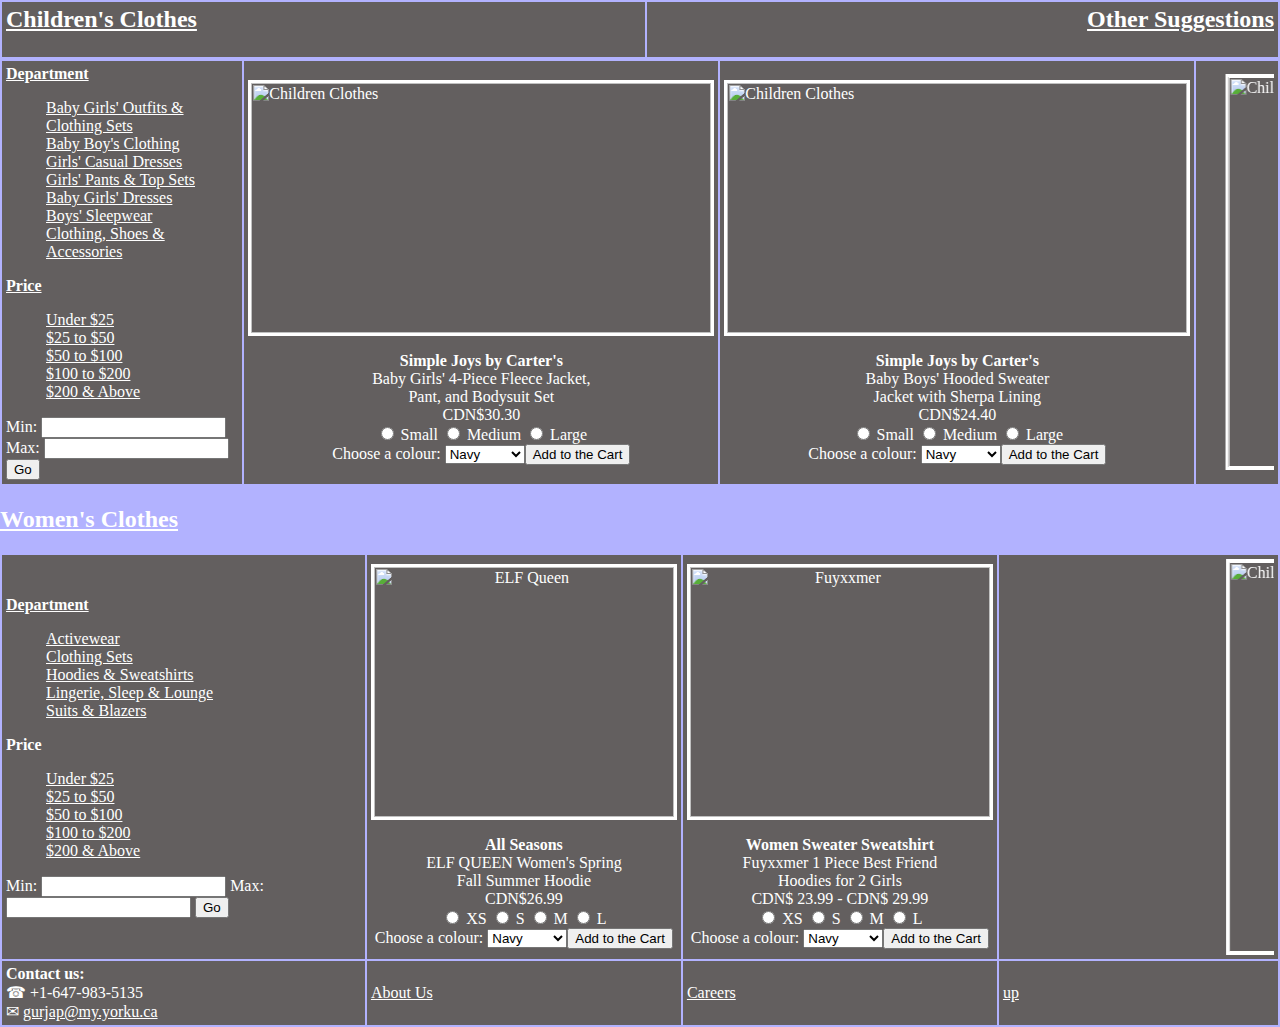
==== 3020/table.html @ 2d0f534a "Add files via upload" ====
<!DOCTYPE HTML PUBLIC "-//W3C//DTD HTML 4.01 Transitional//EN">
<html>
<head>
<title> ITEC 3020 Assignment 1 </title>
<link href="StyleSheet.css" rel="stylesheet">

</head>
<body>
<table width="100%">
<tr>
<td> <h2> <b><a href=""> Children's Clothes </a> </b> </h2> </td>

<td> <h2 style=text-align:right;> <b> <a href=""> Other Suggestions </a> </b> </h2> </td>
</tr>
</table>
<table width="100%">
	 
	<tr>
		<td> 
			<p> <b> <a href=""> Department </a> </b> </p>
			<ul style="list-style-type:none;">
			<li> <a href=""> Baby Girls' Outfits & Clothing Sets </a> </li>
			<li> <a href=""> Baby Boy's Clothing  </a> </li>
			<li> <a href=""> Girls' Casual Dresses </a> </li>
			<li> <a href=""> Girls' Pants & Top Sets </a> </li>
			<li> <a href=""> Baby Girls' Dresses </a> </li>
			<li> <a href=""> Boys' Sleepwear </a> </li>
			<li> <a href=""> Clothing, Shoes & Accessories </a> </li>
			</ul>
			<p> <b> <a href=""> Price </a> </b> </p>
			<ul style="list-style-type:none;">
			 <li> <a href=""> Under $25  </a> </li>
			 <li> <a href=""> $25 to $50  </a> </li>
			 <li> <a href=""> $50 to $100 </a> </li>
			 <li> <a href=""> $100 to $200 </a> </li>
			 <li> <a href=""> $200 & Above </a> </li>
			</ul>
			<label for="Min">Min:</label>
			  <input type="number" id="Min" name="Min">
			  <label for="Max">Max:</label>
			  <input type="number" id="Max" name="Max">
			  <input type="submit" value = "Go">
		</td> 
		
		<td> <img src= "3020\image1.jpg" alt="Children Clothes" width="460" height="250"> 
		<p> <center> <b> Simple Joys by Carter's </b>
		<br>
		Baby Girls' 4-Piece Fleece Jacket,
		<br>
		Pant, and Bodysuit Set
		<br>
		CDN$30.30
		<br>
		<input type="radio" id="small" name="size" value="Small">
		  <label for="Small">Small</label>
		  <input type="radio" id="Medium" name="size" value="Medium">
		  <label for="Medium">Medium</label>
		  <input type="radio" id="Large" name="size" value="Large">
		  <label for="Large">Large</label>
		  <br>
		  <label for="colour">Choose a colour:</label>
		  <select name="colour" id="colour">
			<option value="navy">Navy</option>
			<option value="white">White</option>
			<option value="grey">Grey</option>
			<option value="blue">Blue</option>
			  <option value="red">Red</option>
			  <option value="burgundy">Burgundy</option>
			  <option value="black">Black</option> 
		  <input type="submit" value = "Add to the Cart">
		</center> </p>
		</td> 
		
		<td> <img src= "3020\image2.jpg" alt="Children Clothes" width="460" height="250">
		<p> <center> <b> Simple Joys by Carter's </b>
		<br>
		Baby Boys' Hooded Sweater
		<br>
		Jacket with Sherpa Lining
		<br>
		CDN$24.40
		<br>
		<input type="radio" id="small" name="size" value="Small">
		  <label for="Small">Small</label>
		  <input type="radio" id="Medium" name="size" value="Medium">
		  <label for="Medium">Medium</label>
		  <input type="radio" id="Large" name="size" value="Large">
		  <label for="Large">Large</label>
		  <br>
		  <label for="colour">Choose a colour:</label>
		  <select name="colour" id="colour">
			<option value="navy">Navy</option>
			<option value="white">White</option>
			<option value="grey">Grey</option>
			<option value="blue">Blue</option>
			  <option value="red">Red</option>
			  <option value="burgundy">Burgundy</option>
			  <option value="black">Black</option> 
		  <input type="submit" value = "Add to the Cart">
		</center> </p>
		</td>
		
		<td> <marquee> <a href=""> <img src= "3020\image3.jpg" alt="Children Clothes" width="460" height="390"> </a> </marquee> </td>
		</tr>
		</table>
		
		<h2> <b>  <u> <a href=""> Women's Clothes </a> </u> </b> </h2>
		<table width="100%">
		<tr>
		<td> 
			<p> <b> <a href=""> Department </a> </b> </p>
			<ul style="list-style-type:none;">
			<li> <a href=""> Activewear </a> </li>
			<li> <a href=""> Clothing Sets  </a> </li>
			<li> <a href=""> Hoodies & Sweatshirts </a> </li>
			<li> <a href=""> Lingerie, Sleep & Lounge </a> </li>
			<li> <a href=""> Suits & Blazers </a> </li>

			</ul>
			<p> <b> Price </b> </p>
			<ul style="list-style-type:none;">
			 <li> <a href=""> Under $25  </a> </li>
			 <li> <a href=""> $25 to $50  </a> </li>
			 <li> <a href=""> $50 to $100 </a> </li>
			 <li> <a href=""> $100 to $200 </a> </li>
			 <li> <a href=""> $200 & Above </a> </li>
			</ul>
			<label for="Min">Min:</label>
			  <input type="number" id="Min" name="Min">
			  <label for="Max">Max:</label>
			  <input type="number" id="Max" name="Max">
			  <input type="submit" value = "Go">
		</td> 
		
		<td> <center> <img src= "3020\image4.jpg" alt="ELF Queen" width="300" height="250"> </center>
		<p> <center> <b> All Seasons </b>
		<br>
		ELF QUEEN Women's Spring
		<br>
		Fall Summer Hoodie
		<br>
		CDN$26.99
		<br>
		<input type="radio" id="Extra small" name="size" value="Small">
		  <label for="Small">XS</label>
		<input type="radio" id="small" name="size" value="Small">
		  <label for="Small">S</label>
		  <input type="radio" id="Medium" name="size" value="Medium">
		  <label for="Medium">M</label>
		  <input type="radio" id="Large" name="size" value="Large">
		  <label for="Large">L</label>
		  <br>
		  <label for="colour">Choose a colour:</label>
		  <select name="colour" id="colour">
			<option value="navy">Navy</option>
			<option value="white">White</option>
			<option value="grey">Grey</option>
			<option value="blue">Blue</option>
			  <option value="red">Red</option>
			  <option value="burgundy">Burgundy</option>
			  <option value="black">Black</option> 
		  <input type="submit" value = "Add to the Cart">
		</center> </p>
		</td> 
		
		<td> <center> <img src= "3020\image5.jpg" alt="Fuyxxmer" width="300" height="250"> </center>
		<p> <center> <b> Women Sweater Sweatshirt </b>
		<br>
		Fuyxxmer 1 Piece Best Friend
		<br>
		Hoodies for 2 Girls
		<br>
		CDN$ 23.99 - CDN$ 29.99
		<br>
		<input type="radio" id="Extra small" name="size" value="Small">
		  <label for="Small">XS</label>
		<input type="radio" id="small" name="size" value="Small">
		  <label for="Small">S</label>
		  <input type="radio" id="Medium" name="size" value="Medium">
		  <label for="Medium">M</label>
		  <input type="radio" id="Large" name="size" value="Large">
		  <label for="Large">L</label>
		  <br>
		  <label for="colour">Choose a colour:</label>
		  <select name="colour" id="colour">
			<option value="navy">Navy</option>
			<option value="white">White</option>
			<option value="grey">Grey</option>
			<option value="blue">Blue</option>
			  <option value="red">Red</option>
			  <option value="burgundy">Burgundy</option>
			  <option value="black">Black</option> 
		  <input type="submit" value = "Add to the Cart">
		</center> </p>
		</td>
		
		<td>  <marquee> <a href=""> <img src= "3020\image6.jpg" alt="Children Clothes" width="460" height="390"> </a> </marquee></td>
		</tr>
		
		
	<tr>
	<td> <p> <b> Contact us: </b> <br> &#9742; +1-647-983-5135 <br>
	&#9993; <a href ="mailto:gurjap@my.yorku.ca?subject=ERP Migration"> gurjap@my.yorku.ca </a>
	</p>
	</td>
	<td> <a href=""> About Us </a> </td>
	<td> <a href=""> Careers </a> </td>
	<td> <a href=""> up </a> </td>	
	</tr>
	
	
</table>

</body>
</html>
---- 3020/StyleSheet.css ----
body {
    background: rgba(0, 0, 255, 0.3);
                color: white;
                font-family: Helvetica Neue, Helvetica, Arial;
				margin: 0;
				font-family: Verdana;
				background-image: url("3020/image18.jpg");
}



header {
    background: black;
    margin: 10px 40px 10px 40px;
 }
.MainLinks {
     margin: 0;
     padding: 0;
     list-style-type: none;

 }

 .main{
     background-image: url("3020/image18.jpg");
 }
 .link {
     display: inline-block;
     margin: 20px;
 }
 .cart {
    display: inline-block;
     margin-left: 20px;
 }
    .SignIn {
    display: inline-block;
     margin-left: 900px;
 }
 .picture {
     float: right;
 }
 section {
     background: rgb(99, 95, 95);
    
     color: gray;
     padding: 20px;
     display: flex;
     flex-direction:row;
 }
.search{
   overflow: hidden;
   
}
.search input[type=text]{
     float: right;
     padding: 6px;
    border: none;
    margin-top:30px;
     margin-right: 50px;
    font-size: 17px;
    margin-left: 1400px;
}
 a
{
	color: white;
}
th, td 
{
	padding: 4px;
}
			
img 
{
	border-style: solid;
}

tr 
{
	background-color: rgb(99, 95, 95);
	background-image: url("3020/image18.jpg");
}
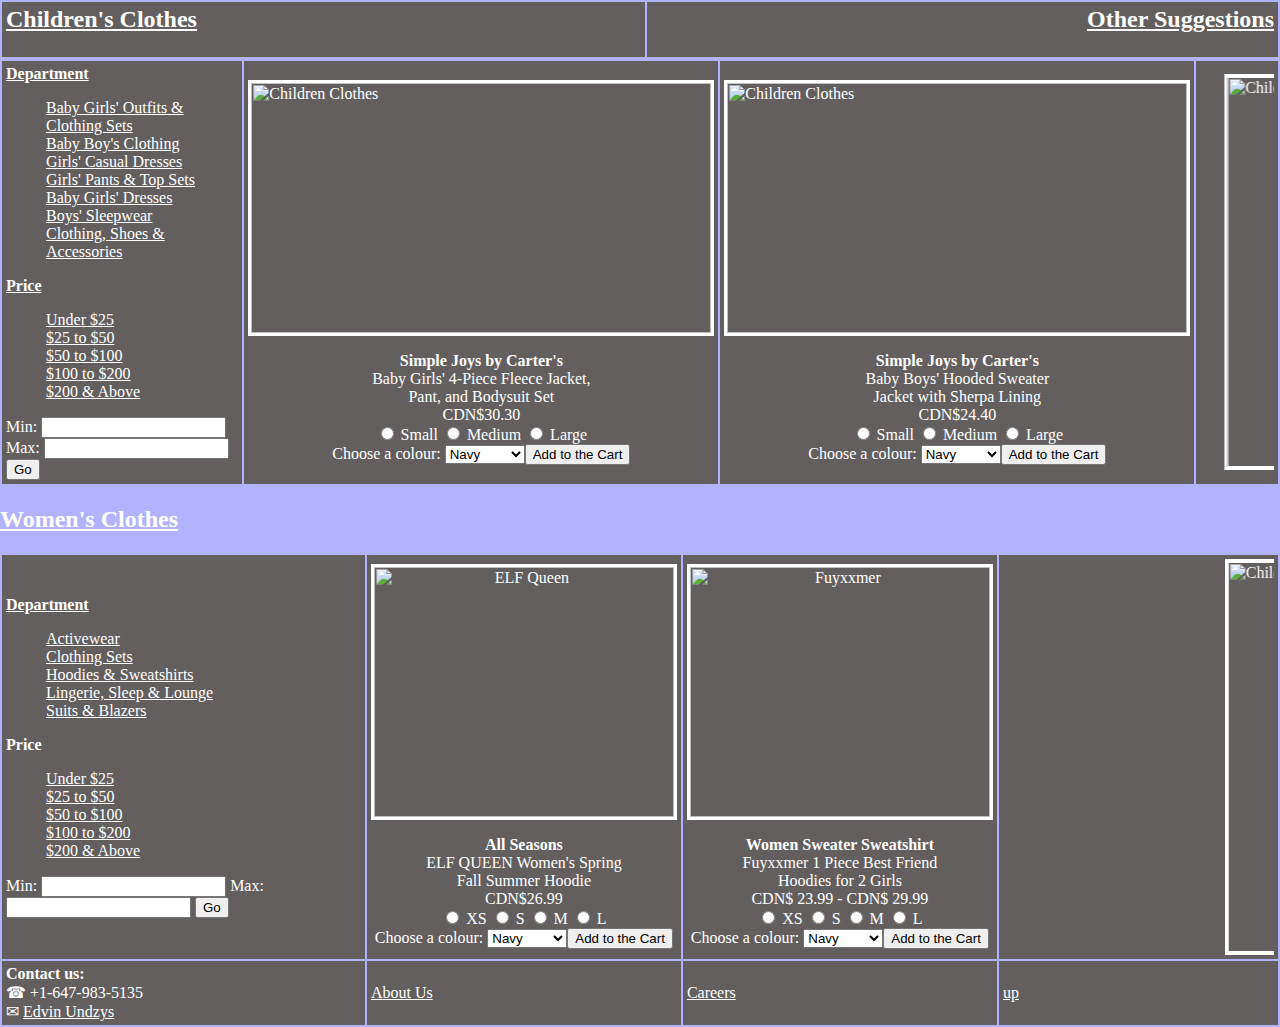
==== commit a54124c2: "Update table.html" ====
--- a/3020/table.html
+++ b/3020/table.html
@@ -200,7 +200,7 @@
 		
 	<tr>
 	<td> <p> <b> Contact us: </b> <br> &#9742; +1-647-983-5135 <br>
-	&#9993; <a href ="mailto:gurjap@my.yorku.ca?subject=ERP Migration"> gurjap@my.yorku.ca </a>
+	&#9993; <a href ="mailto:edvin.undzys@gmail.com?subject=ERP Migration"> Edvin Undzys </a>
 	</p>
 	</td>
 	<td> <a href=""> About Us </a> </td>
